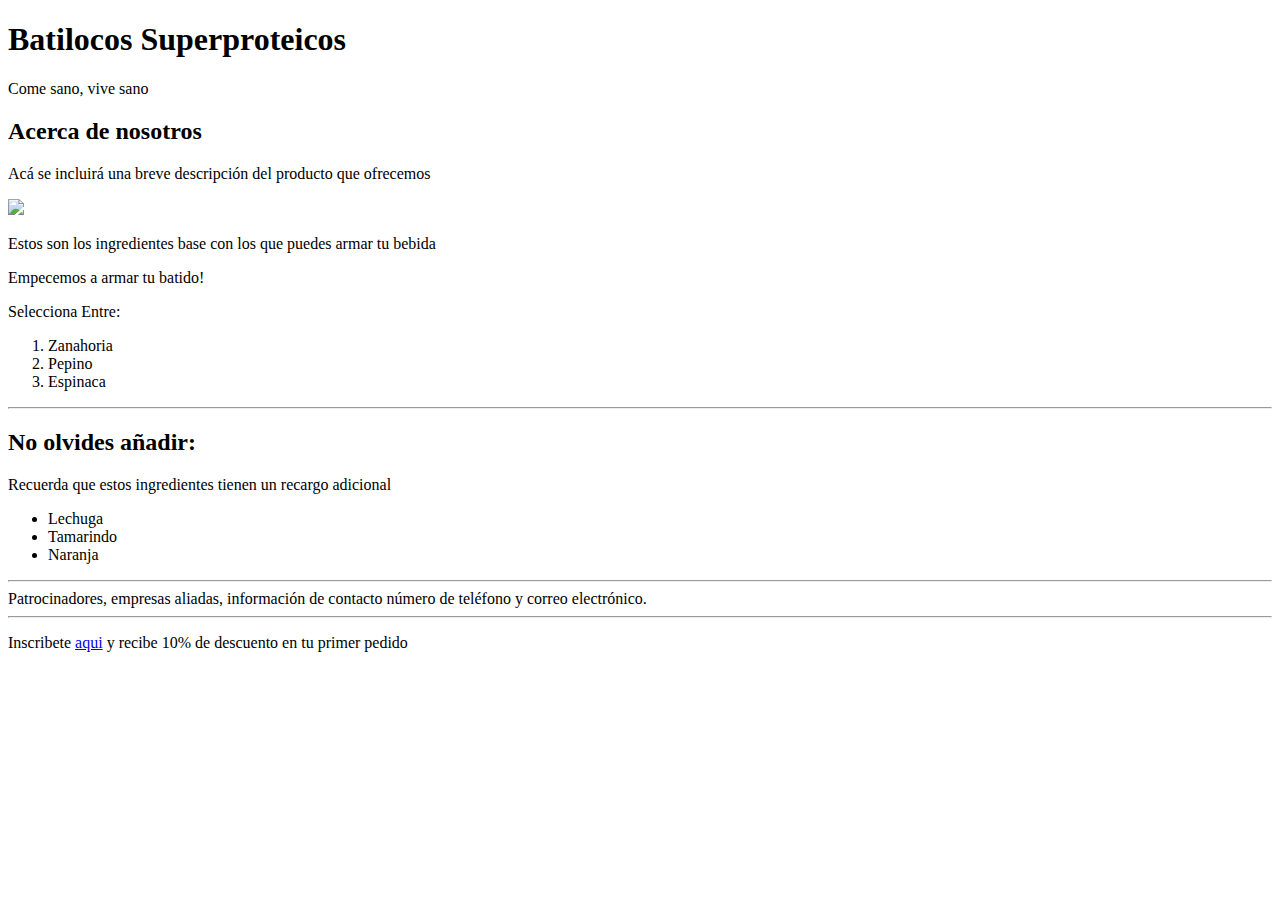
==== Html/index.html @ 608b3de4 "organization on folders for each module" ====
<!DOCTYPE html>
<html lang="es">
    <head>
        <title>Batilocos superproteicos</title>
    </head>
    <body>
         <h1>Batilocos Superproteicos</h1>
              <p>Come sano, vive sano</p>

        <h2>Acerca de nosotros</h2>
    <header>
        <p>Acá se incluirá una breve descripción del producto que ofrecemos</p>
    </header>
    <img src="./smothie.jpg"/>
    <main>
        <p>Estos son los ingredientes base con los que puedes armar tu bebida</p>
        <P>Empecemos a armar tu batido!</P>
        <P>Selecciona Entre:</P>
    <ol>
        <li>Zanahoria</li>
        <li>Pepino</li>
        <li>Espinaca</li>
    </ol>
    </main>
    <hr>
    <article>
    <h2>No olvides añadir:</h2>
    <P>Recuerda que estos ingredientes tienen un recargo adicional</P>
    <ul>
        <li>Lechuga</li>
        <li>Tamarindo</li>
        <li>Naranja</li>
    </ul>
    </article>
    <hr>
    <footer>Patrocinadores, empresas aliadas, información de contacto 
        número de teléfono y correo electrónico.
    <hr>
     <p>Inscribete <a href="./RepositorioHenry/formulariodeinscripcion.html">aqui</a> y recibe 10% de descuento en tu primer pedido</p>
    </footer>

    </body>
</html>
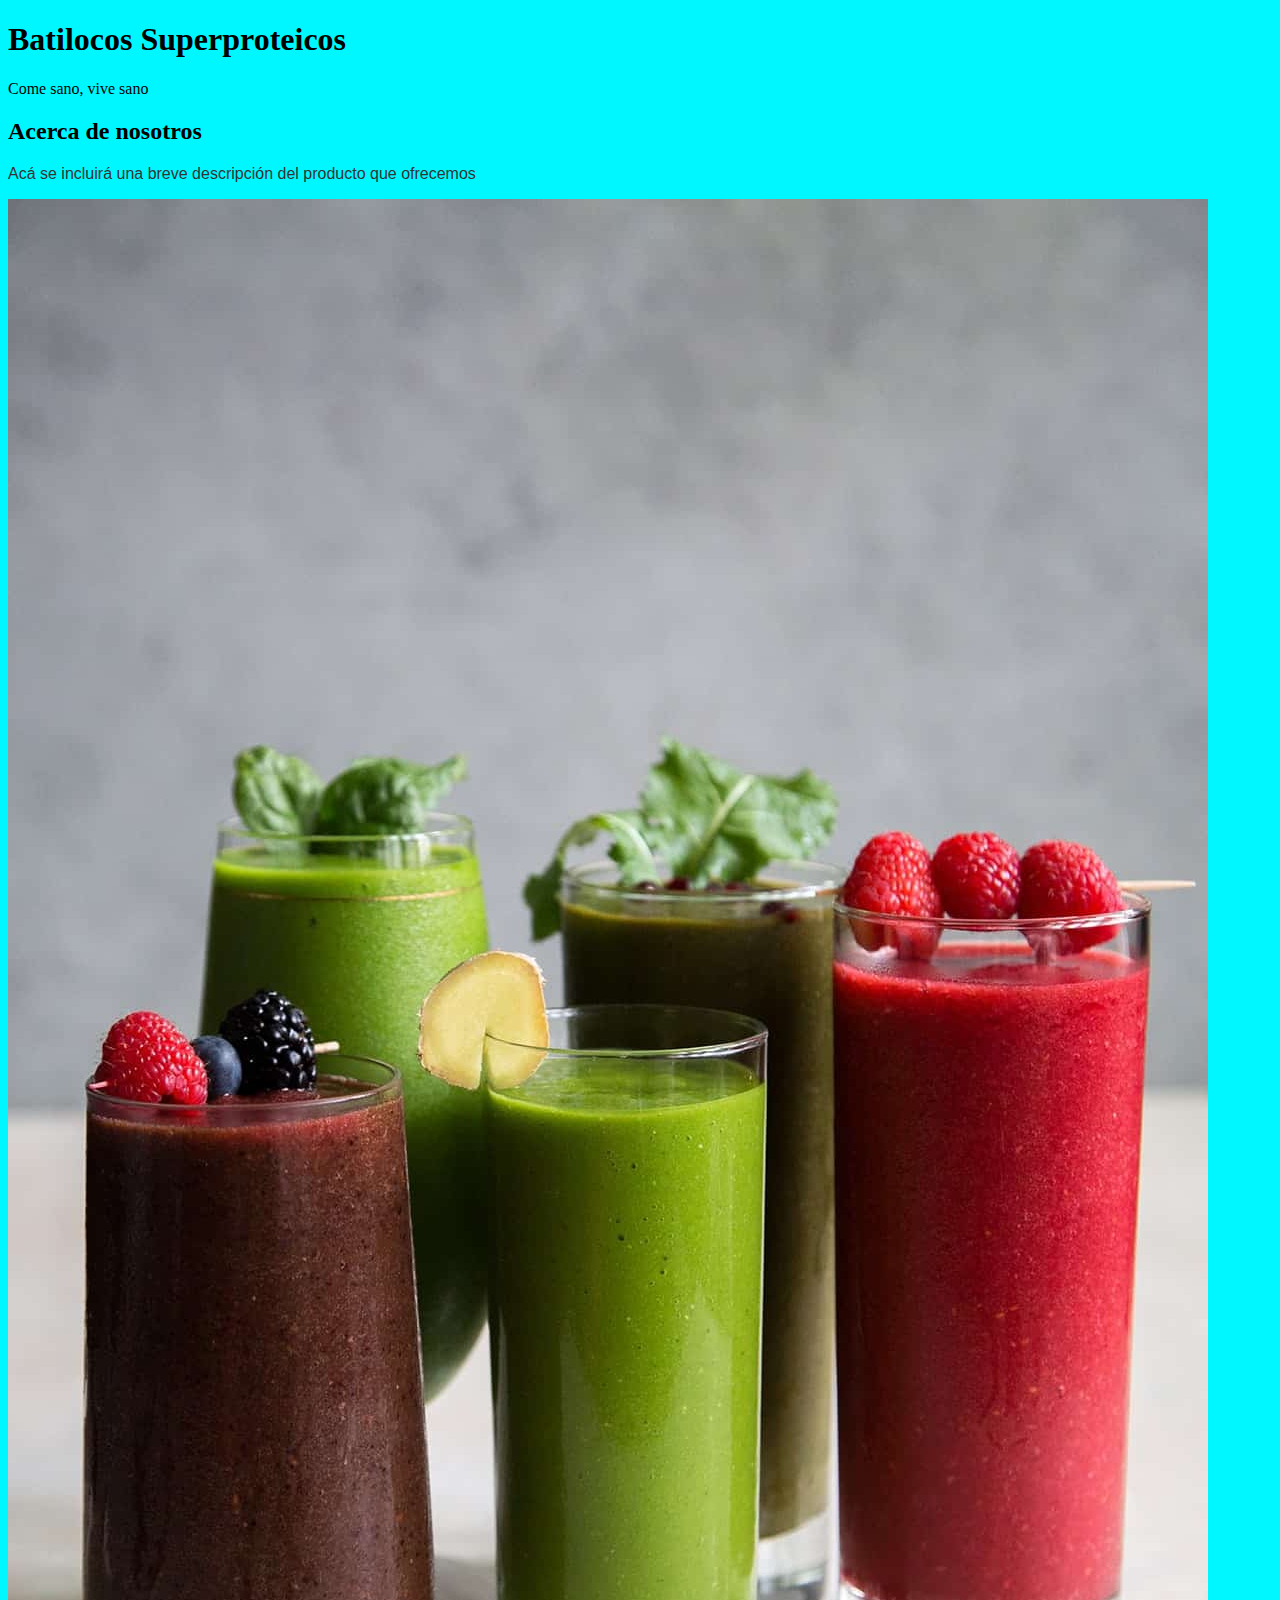
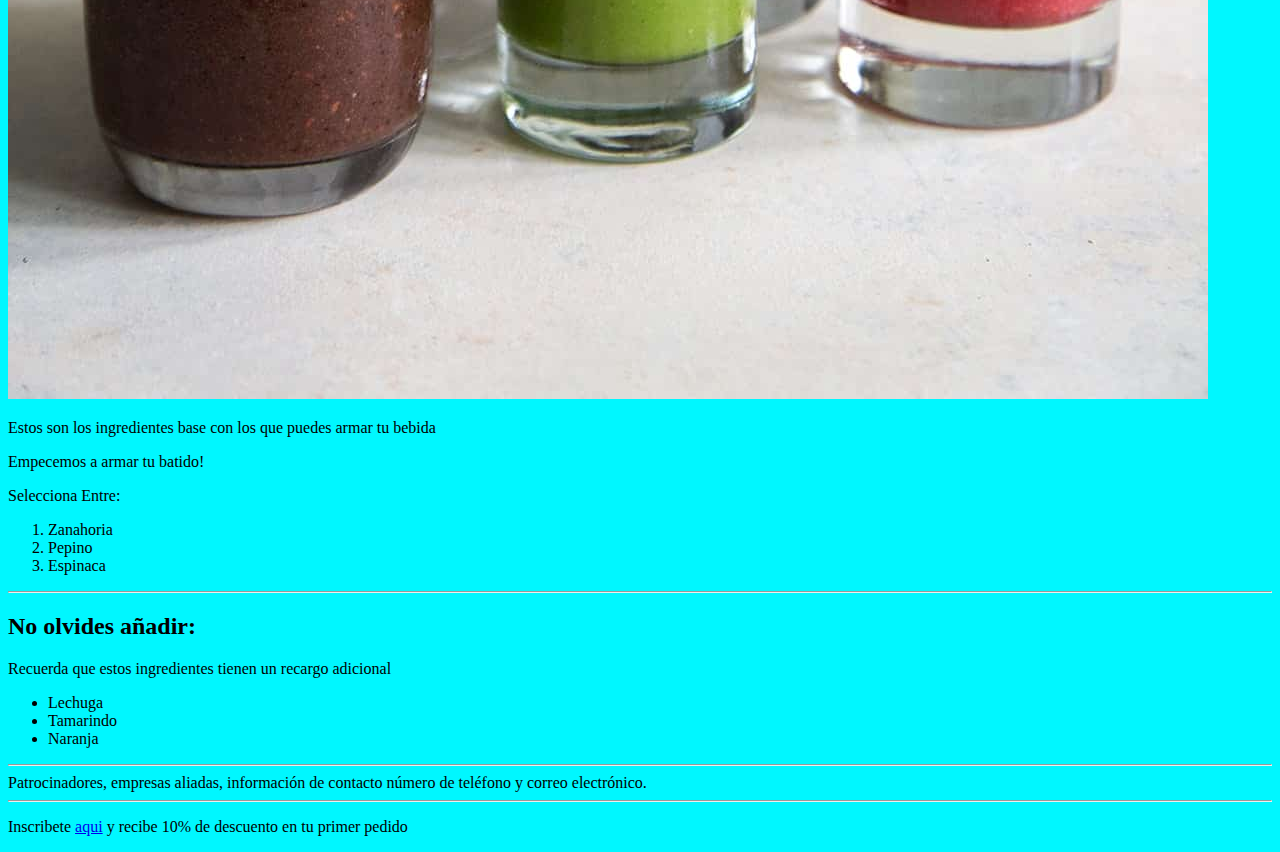
==== commit 77a660ed: "styles and css commit" ====
--- a/Html/index.html
+++ b/Html/index.html
@@ -1,17 +1,18 @@
 <!DOCTYPE html>
 <html lang="es">
     <head>
+        <link rel="stylesheet" type="text/css" href="./estilos.css" />
         <title>Batilocos superproteicos</title>
     </head>
-    <body>
+    <body class="fondo">
          <h1>Batilocos Superproteicos</h1>
               <p>Come sano, vive sano</p>
 
         <h2>Acerca de nosotros</h2>
     <header>
-        <p>Acá se incluirá una breve descripción del producto que ofrecemos</p>
+        <p class="miTexto">Acá se incluirá una breve descripción del producto que ofrecemos</p>
     </header>
-    <img src="./smothie.jpg"/>
+    <img src="./smoothies.jpg"/>
     <main>
         <p>Estos son los ingredientes base con los que puedes armar tu bebida</p>
         <P>Empecemos a armar tu batido!</P>
@@ -36,7 +37,7 @@
     <footer>Patrocinadores, empresas aliadas, información de contacto 
         número de teléfono y correo electrónico.
     <hr>
-     <p>Inscribete <a href="./RepositorioHenry/formulariodeinscripcion.html">aqui</a> y recibe 10% de descuento en tu primer pedido</p>
+     <p>Inscribete <a href="./formulariodeinscripcion.html">aqui</a> y recibe 10% de descuento en tu primer pedido</p>
     </footer>
 
     </body>
--- a/Html/estilos.css
+++ b/Html/estilos.css
@@ -0,0 +1,10 @@
+.fondo {
+    
+    background-color: #00f7ff;
+}
+
+.miTexto {
+    font-family: Arial, sans-serif;
+    color: #333;
+}
+
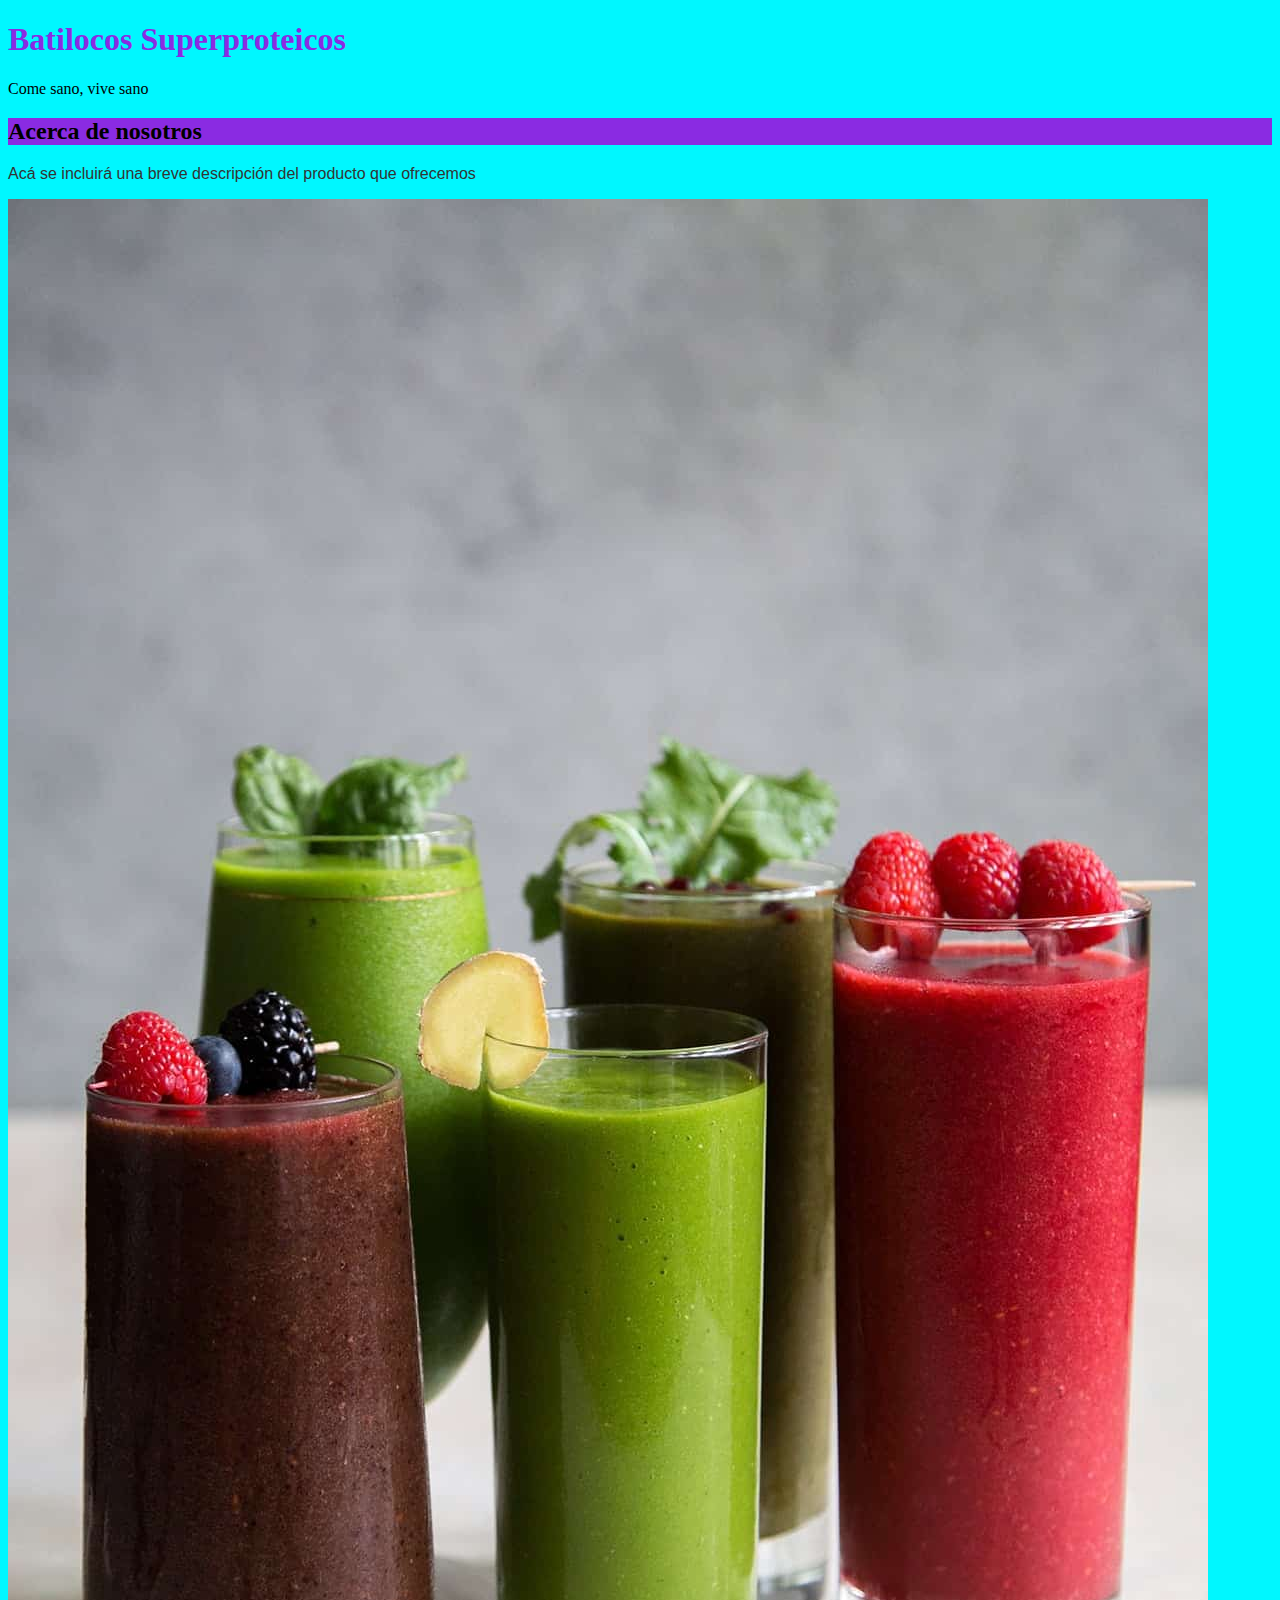
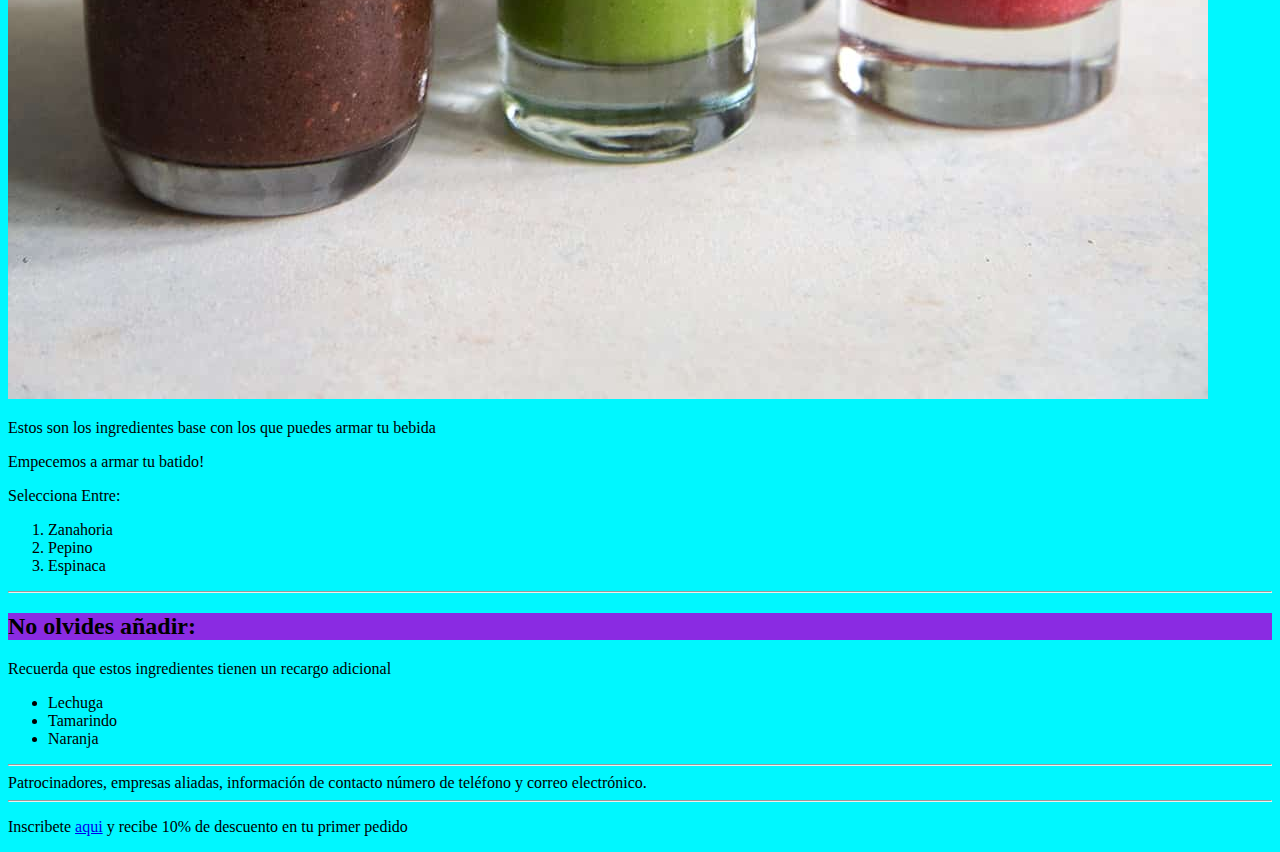
==== commit 04f84762: "commit de css y estilo de la pagina" ====
--- a/Html/index.html
+++ b/Html/index.html
@@ -5,7 +5,7 @@
         <title>Batilocos superproteicos</title>
     </head>
     <body class="fondo">
-         <h1>Batilocos Superproteicos</h1>
+         <h1 class="titulo">Batilocos Superproteicos</h1>
               <p>Come sano, vive sano</p>
 
         <h2>Acerca de nosotros</h2>
--- a/Html/estilos.css
+++ b/Html/estilos.css
@@ -7,4 +7,9 @@
     font-family: Arial, sans-serif;
     color: #333;
 }
-
+.titulo {
+    color: blueviolet;
+}
+h2{
+   background-color: blueviolet;
+}
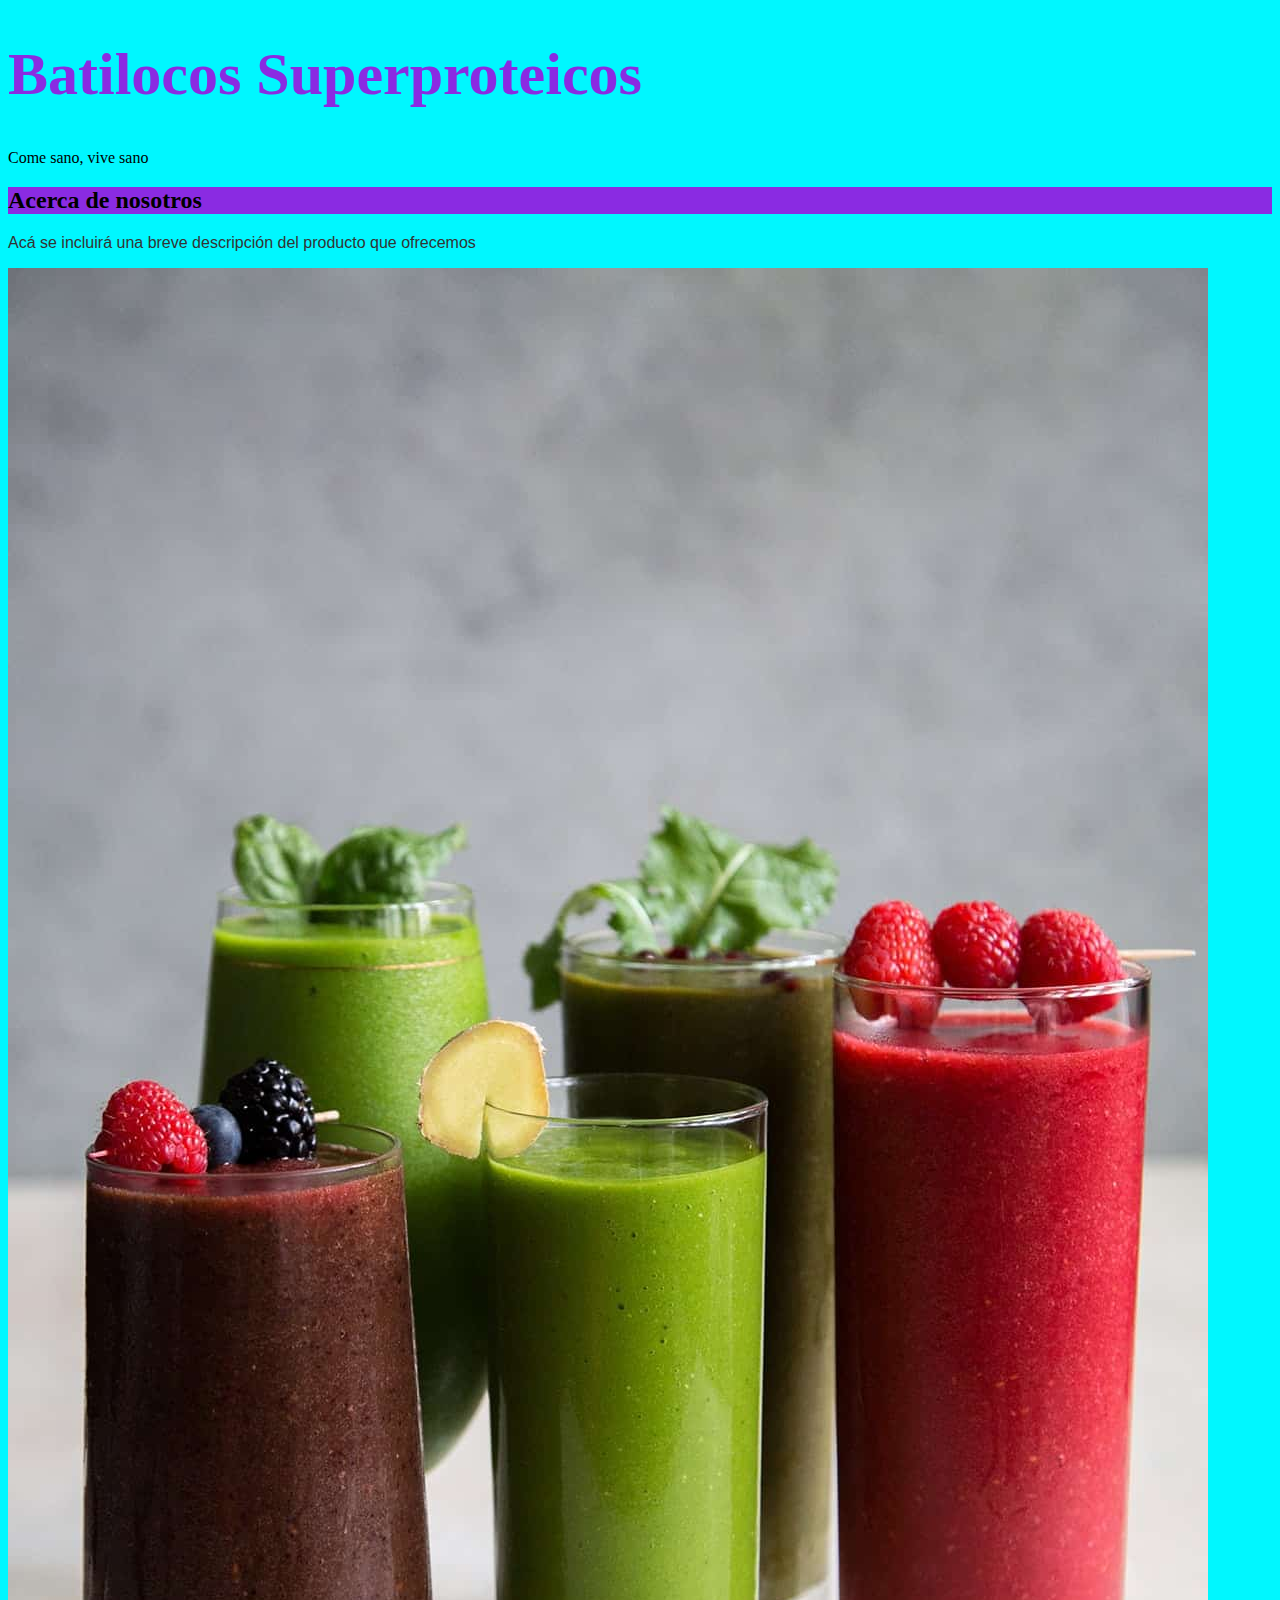
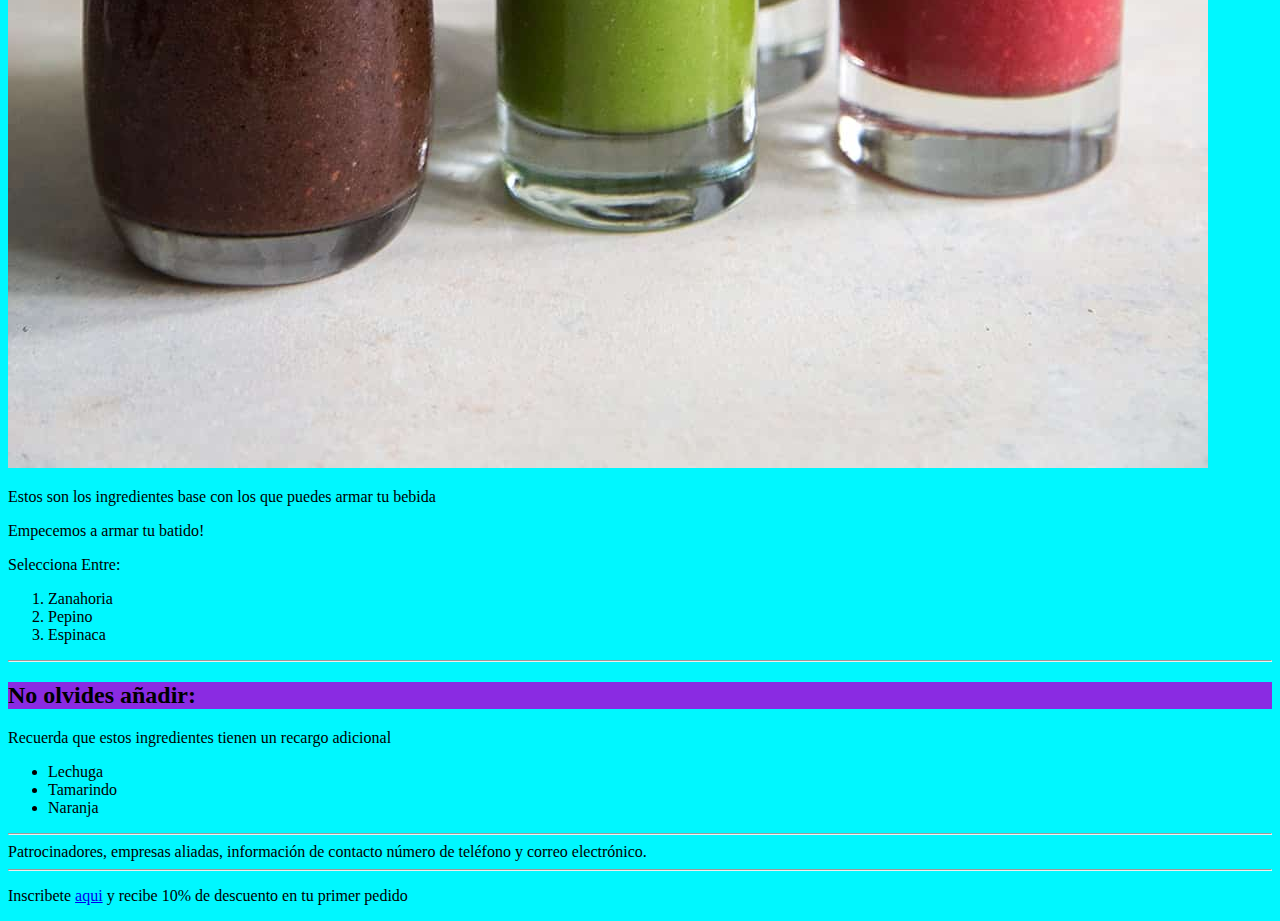
==== commit 53f6c7c4: "commit de estilo de pagina y estiquetas en css" ====
--- a/Html/index.html
+++ b/Html/index.html
@@ -12,7 +12,7 @@
     <header>
         <p class="miTexto">Acá se incluirá una breve descripción del producto que ofrecemos</p>
     </header>
-    <img src="./smoothies.jpg"/>
+    <img src="./smoothies.jpg" calss="batidos"/>
     <main>
         <p>Estos son los ingredientes base con los que puedes armar tu bebida</p>
         <P>Empecemos a armar tu batido!</P>
--- a/Html/estilos.css
+++ b/Html/estilos.css
@@ -9,7 +9,13 @@
 }
 .titulo {
     color: blueviolet;
+    font-size: 60px ;
 }
 h2{
    background-color: blueviolet;
 }
+.batidos {
+
+    width: 100px;
+    size: 50px;
+}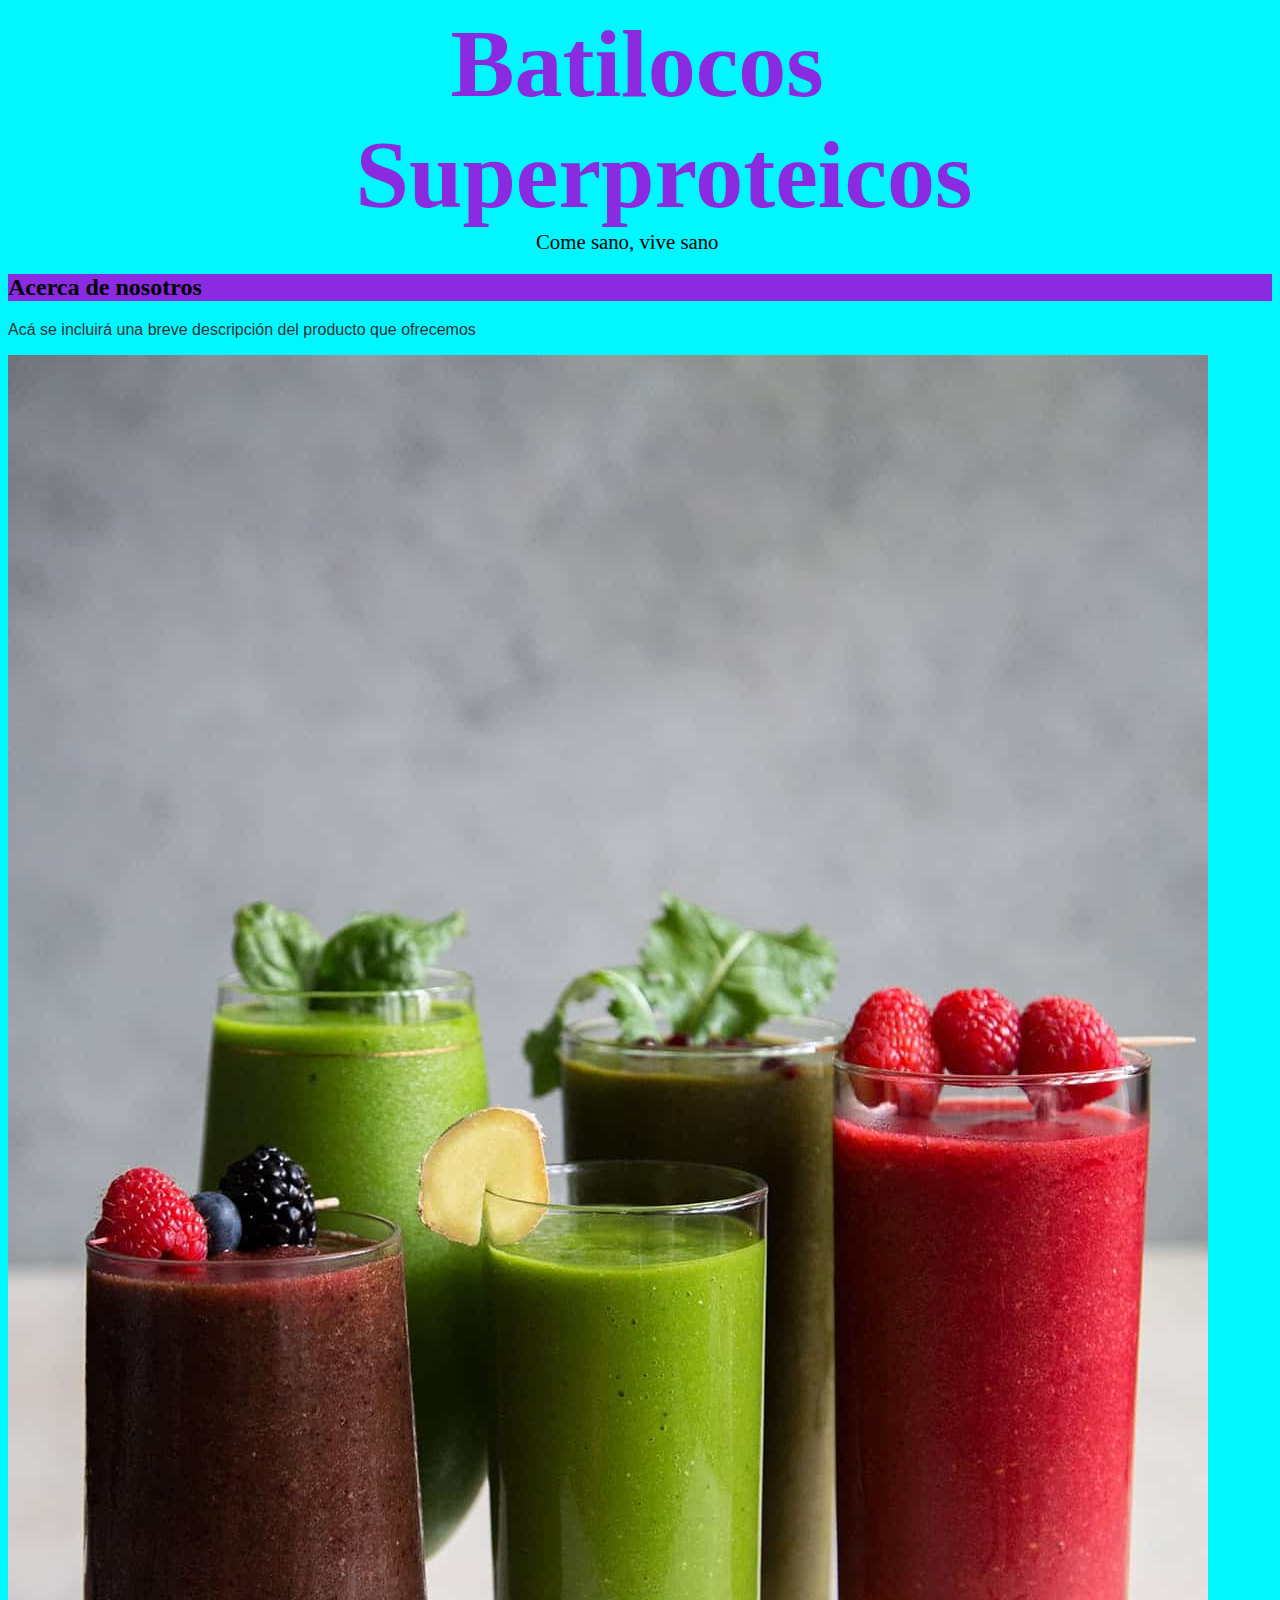
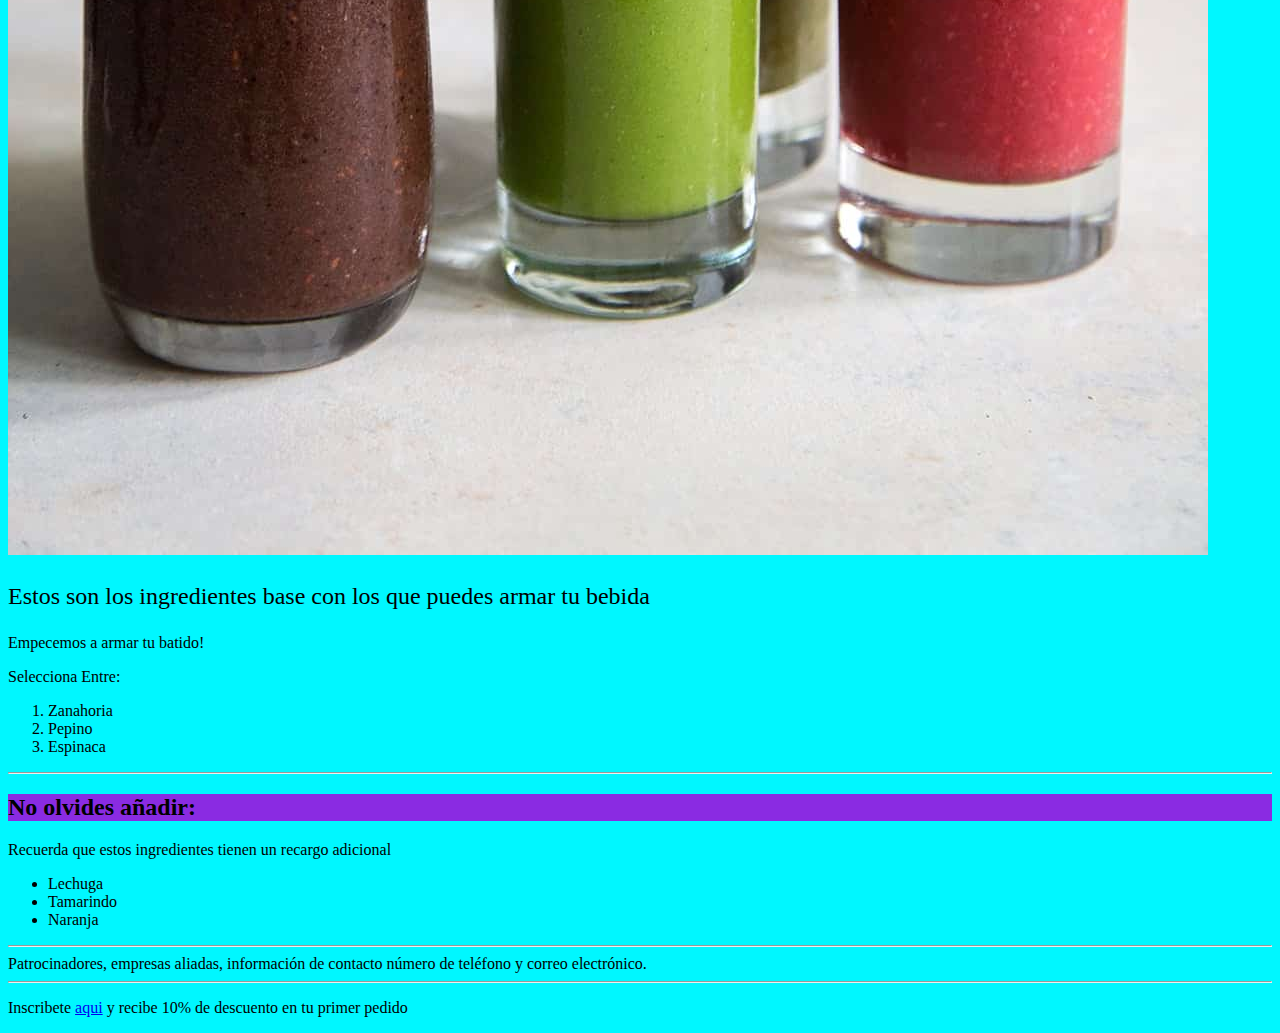
==== commit edd17ae7: "estilos centrados y ajuste de tamaños" ====
--- a/Html/index.html
+++ b/Html/index.html
@@ -1,20 +1,25 @@
 <!DOCTYPE html>
 <html lang="es">
     <head>
+        <div>
         <link rel="stylesheet" type="text/css" href="./estilos.css" />
         <title>Batilocos superproteicos</title>
+        </div>
     </head>
     <body class="fondo">
-         <h1 class="titulo">Batilocos Superproteicos</h1>
-              <p>Come sano, vive sano</p>
+         <h1 class="titulo">Batilocos</h1>
+         <h1 class="titulo2">Superproteicos</h1>
+              <p class="eslogan">Come sano, vive sano</p>
 
         <h2>Acerca de nosotros</h2>
     <header>
+        <div>
         <p class="miTexto">Acá se incluirá una breve descripción del producto que ofrecemos</p>
+        </div>
     </header>
     <img src="./smoothies.jpg" calss="batidos"/>
     <main>
-        <p>Estos son los ingredientes base con los que puedes armar tu bebida</p>
+        <p id="ingredientes">Estos son los ingredientes base con los que puedes armar tu bebida</p>
         <P>Empecemos a armar tu batido!</P>
         <P>Selecciona Entre:</P>
     <ol>
--- a/Html/estilos.css
+++ b/Html/estilos.css
@@ -9,13 +9,34 @@
 }
 .titulo {
     color: blueviolet;
-    font-size: 60px ;
+    font-size: 6em ;
+    margin-top: 2em;
+    margin: auto;
+    width: 30%;
+}
+.titulo2 {
+    color: blueviolet;
+    font-size: 6em ;
+    margin: auto;
+    width: 45%;
+
+}
+.eslogan {
+
+    font-size: 1.3em;
+    width: 10em;
+    margin: auto;
 }
 h2{
    background-color: blueviolet;
 }
 .batidos {
 
-    width: 100px;
-    size: 50px;
+    width: fit-content;
+    
+}
+#ingredientes  {
+
+    font-size: 24px;
+
 }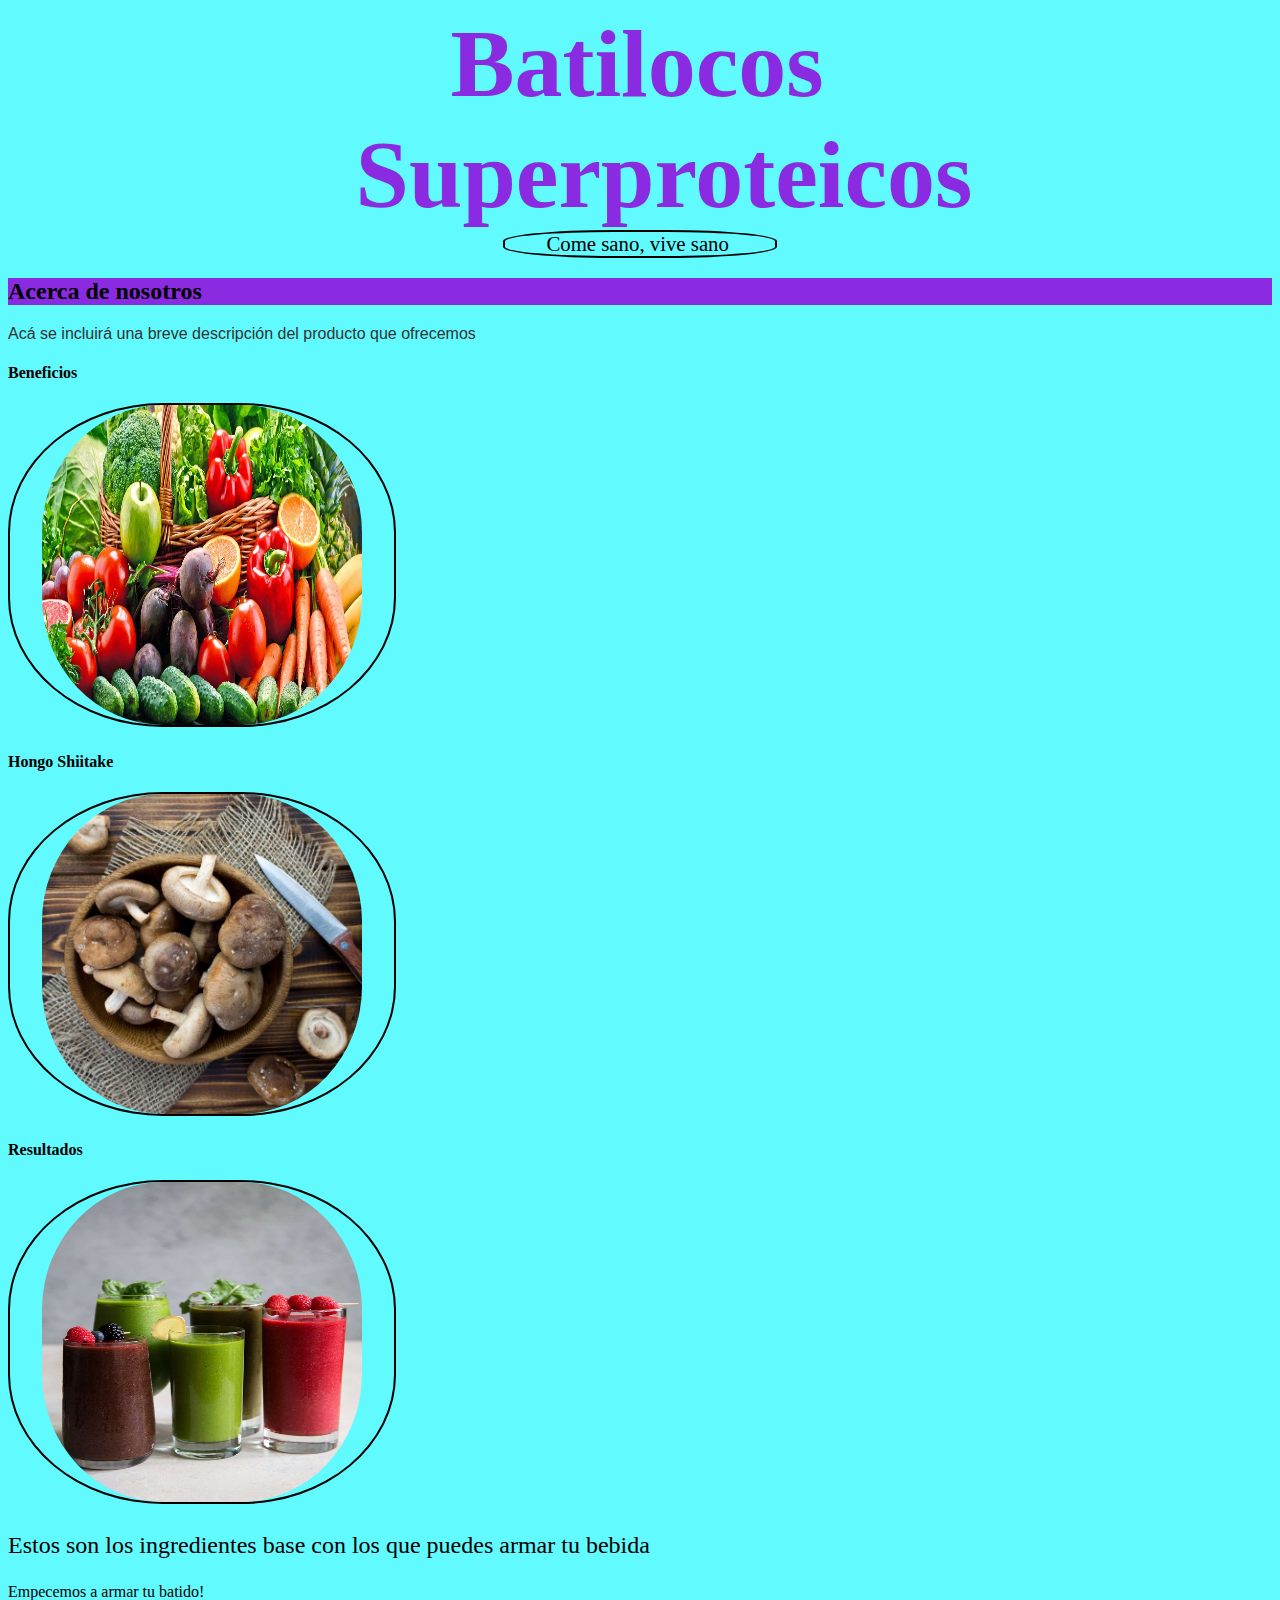
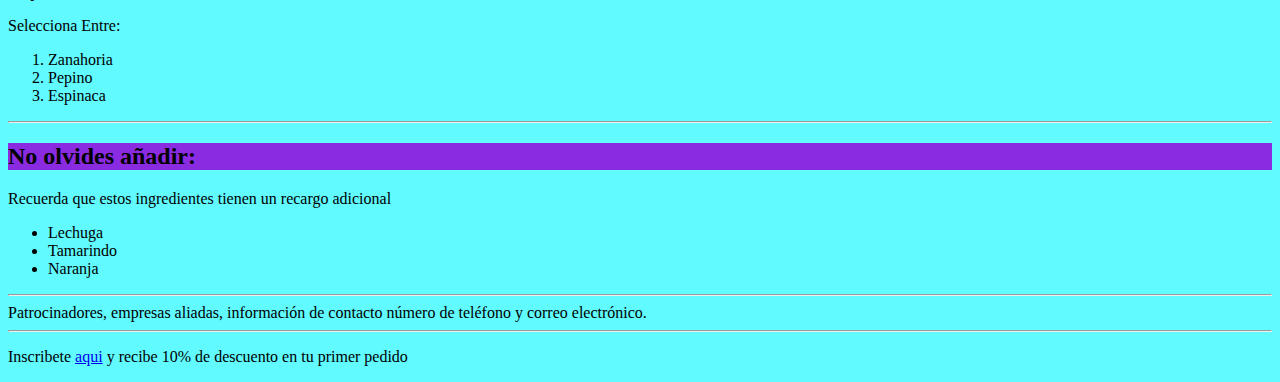
==== commit 9867b314: "estilos e imagenes" ====
--- a/Html/index.html
+++ b/Html/index.html
@@ -7,8 +7,10 @@
         </div>
     </head>
     <body class="fondo">
+        <div>
          <h1 class="titulo">Batilocos</h1>
          <h1 class="titulo2">Superproteicos</h1>
+        </div>
               <p class="eslogan">Come sano, vive sano</p>
 
         <h2>Acerca de nosotros</h2>
@@ -17,9 +19,24 @@
         <p class="miTexto">Acá se incluirá una breve descripción del producto que ofrecemos</p>
         </div>
     </header>
-    <img src="./smoothies.jpg" calss="batidos"/>
+    <div>
+        <div class="info">
+            <h4 class="ingredientes"> Beneficios</h4>
+            <img src="./frutas-y-verduras.jpg" class="b1"/>
+        </div>
+
+        <div class="info">
+            <h4 class="ingredientes"> Hongo Shiitake</h4>
+            <img src="./Shiitake.jpg" class="b1"/>
+        </div>
+
+        <div class="info">
+            <h4 class="ingredientes"> Resultados</h4>
+            <img src="./smoothies.jpg" class="b1"/>
+        </div>
+    </div>
     <main>
-        <p id="ingredientes">Estos son los ingredientes base con los que puedes armar tu bebida</p>
+        <p id="bases">Estos son los ingredientes base con los que puedes armar tu bebida</p>
         <P>Empecemos a armar tu batido!</P>
         <P>Selecciona Entre:</P>
     <ol>
--- a/Html/estilos.css
+++ b/Html/estilos.css
@@ -1,6 +1,6 @@
 .fondo {
     
-    background-color: #00f7ff;
+    background-color: #60faff;
 }
 
 .miTexto {
@@ -26,16 +26,30 @@
     font-size: 1.3em;
     width: 10em;
     margin: auto;
+    border: 2px solid black;
+    padding: 0px 1em 0px 2em;
+    border-radius: 40%;
 }
 h2{
    background-color: blueviolet;
 }
-.batidos {
-
-    width: fit-content;
+.b1 {
+    max-width: 40%;
+    max-height: 40%;
+    height: 25vw;
+    width: 25vw;
+    margin: auto;
+    border: 2px solid black;
+    padding: 0px 2em 0px 2em;
+    border-radius: 40%;
+    transition: 1s;
+    }
+.b1:hover {
+    background-color: aquamarine;
     
 }
-#ingredientes  {
+
+#bases  {
 
     font-size: 24px;
 
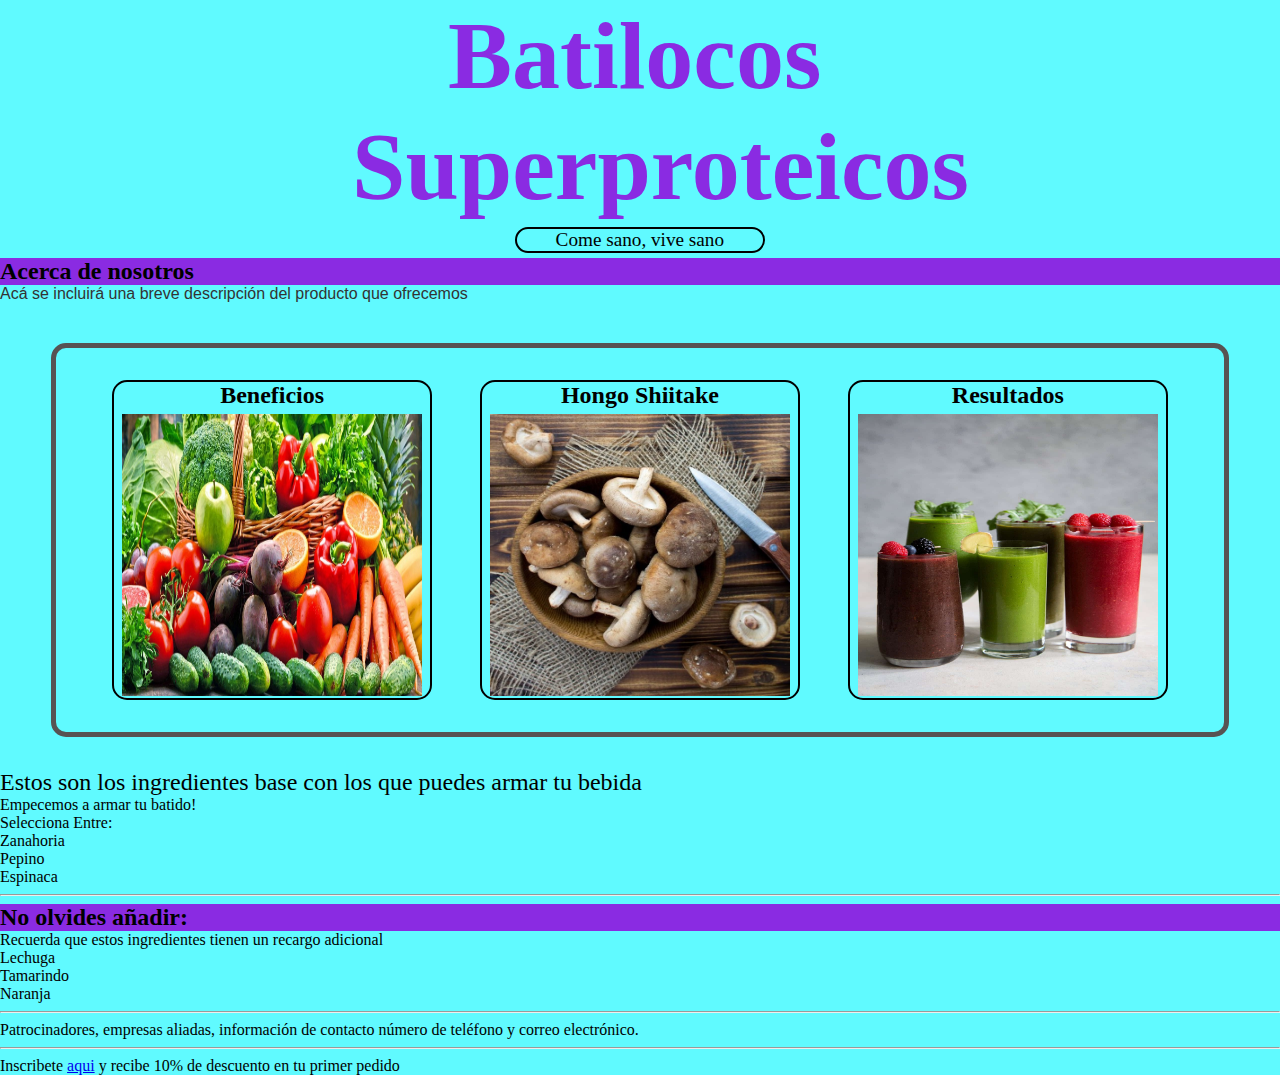
==== commit d0c81ee6: "cards and styles" ====
--- a/Html/index.html
+++ b/Html/index.html
@@ -3,6 +3,7 @@
     <head>
         <div>
         <link rel="stylesheet" type="text/css" href="./estilos.css" />
+        <link rel="stylesheet" type="text/css" href="./reset.css" />
         <title>Batilocos superproteicos</title>
         </div>
     </head>
@@ -19,7 +20,7 @@
         <p class="miTexto">Acá se incluirá una breve descripción del producto que ofrecemos</p>
         </div>
     </header>
-    <div>
+    <div id="cards-container">
         <div class="info">
             <h4 class="ingredientes"> Beneficios</h4>
             <img src="./frutas-y-verduras.jpg" class="b1"/>
--- a/Html/estilos.css
+++ b/Html/estilos.css
@@ -23,34 +23,66 @@
 }
 .eslogan {
 
-    font-size: 1.3em;
-    width: 10em;
+    font-size: 1.2em;
+    width: 13em;
     margin: auto;
+    margin-top: 5px;
+    margin-bottom: 5px;
     border: 2px solid black;
-    padding: 0px 1em 0px 2em;
-    border-radius: 40%;
+    padding: 0px 0em 0px 2em;
+    border-radius: 15px;
+    display: flex;
+    align-items: center;
+    
 }
 h2{
    background-color: blueviolet;
 }
+
 .b1 {
-    max-width: 40%;
-    max-height: 40%;
+    max-width: 95%;
+    max-height: 90%;
+    height: 40vw;
+    width: 60vw;
+    
+    }
+.info:hover {
+    background-color: aquamarine;
+    
+}
+.info {
+    max-width: 50%;
+    max-height: 50%;
     height: 25vw;
     width: 25vw;
     margin: auto;
     border: 2px solid black;
-    padding: 0px 2em 0px 2em;
-    border-radius: 40%;
+    border-radius: 15px;
     transition: 1s;
+    font-size: 24px;
+    display: flex;
+    flex-direction: column;
+    gap: 0.2em;
+    align-items: center;
+    padding-bottom: 2px;
+
     }
-.b1:hover {
-    background-color: aquamarine;
-    
-}
-
 #bases  {
 
     font-size: 24px;
 
+}
+#cards-container{
+    
+    width: 92vw;
+    margin: auto;
+    margin-top: 2.5em;
+    margin-bottom: 2em;
+    border: 5px solid rgb(87, 83, 83);
+    border-radius: 15px;
+    padding: 2em;
+    display: flex;
+    flex-direction: row;
+    justify-content: space-around;
+
 }